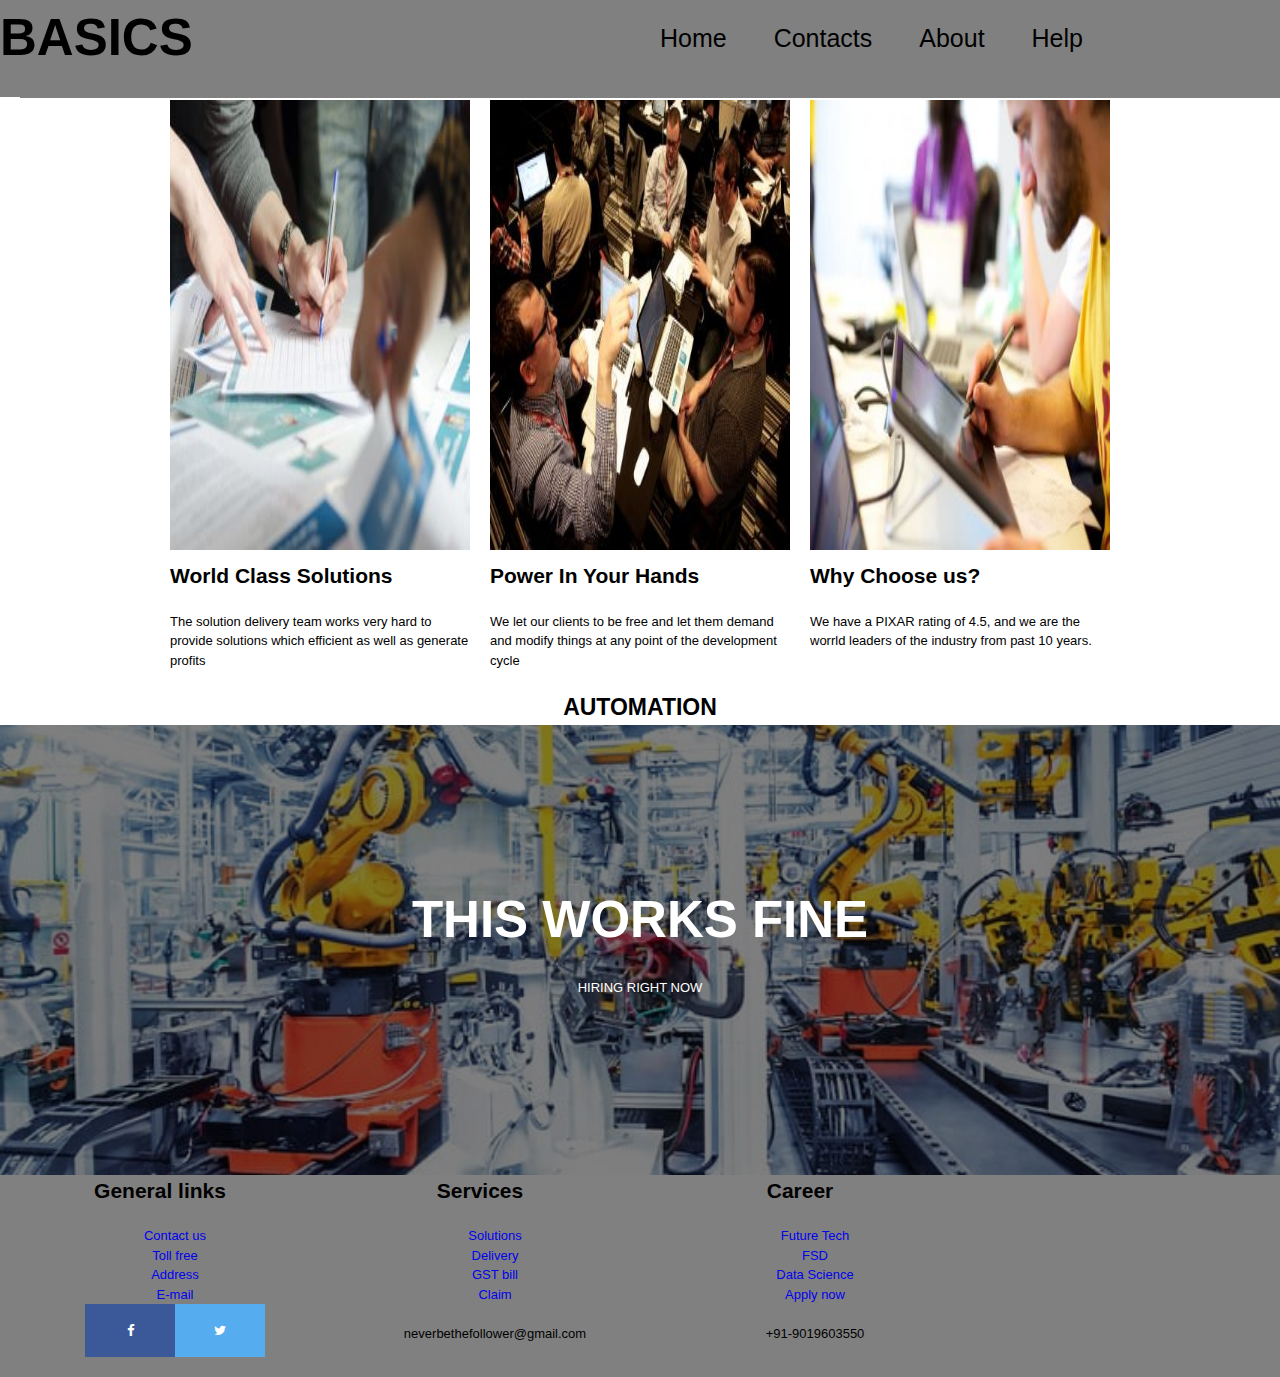
==== HTML ASSIGNMENT/HTML ASSIGNMENT.html @ 2d1b0f26 "first commit" ====
<html>
<head>
	<link rel="stylesheet" type="text/css" href="css/reset.css">
	<link rel="stylesheet" type="text/css" href="css/960_12_col.css">
	<link rel="stylesheet" type="text/css" href="css/text.css">
	<link rel="stylesheet" type="text/css" href="css/style4.css">
	<link rel="stylesheet" href="https://cdnjs.cloudflare.com/ajax/libs/font-awesome/4.7.0/css/font-awesome.min.css">
</head>
<body>
<div style="position: fixed;">	
<div class="heading">
	<h1>BASICS</h1>
</div>
<div class="navigator">
<ul>
	<li><a href="#">Home</a></li>
	<li><a href="#">Contacts</a></li>
	<li><a href="#">About</a></li>
	<li><a href="#">Help</a></li>
</ul>
</div>
</div>
<div class="container_12">
	<div class="grid_4">
	<img src="images/1.jpg">
	<h3>World Class Solutions</h3>
	<p> The solution delivery team works very hard to provide solutions which efficient as well as generate profits</p>
</div>
<div class="grid_4">
	<img src="images/2.jpg">
	<h3>Power In Your Hands</h3>
	<p> We let our clients to be free and let them demand and modify things at any point of the development cycle</p>
</div>
<div class="grid_4">
	<img src="images/3.jpg">
	<h3>Why Choose us?</h3>
	<p> We have a PIXAR rating of 4.5, and we are the worrld leaders of the industry from past 10 years.</p>
</div>
</div>
<h2> AUTOMATION </h2>
<div class="hero-image">
	<div class="hero-text">
		<h1> THIS WORKS FINE </h1>
		<p> HIRING RIGHT NOW</p>
	</div>
</div>
<div class="footer container_12" >
	<div class="grid_4">
		<h3> General links </h3>
		<ul>
			<li><a href="#">Contact us</a></li>				
			<li><a href="#">Toll free</a></li>
			<li><a href="#">Address</a></li>			
			<li><a href="#">E-mail</a></li>
			<li><a href="#" class="fa fa-facebook"></a><a href="#" class="fa fa-twitter"></a></li>
            
		</ul>
	</div>
	<div class="grid_4">
		<h3> Services </h3>
		<ul>
			<li><a href="#">Solutions</a></li>				
			<li><a href="#">Delivery</a></li>
			<li><a href="#">GST bill</a></li>			
			<li><a href="#">Claim</a></li><br>
			<li>neverbethefollower@gmail.com</li>
		</ul>
	</div>
	<div class="grid_4">
		<h3> Career</h3>
		<ul>
			<li><a href="#">Future Tech</a></li>				
			<li><a href="#">FSD</a></li>
			<li><a href="#">Data Science</a></li>			
			<li><a href="#">Apply now</a></li><br>
			<li>+91-9019603550</li>

		</ul>
	</div>
</div>
</body> 
</html>
---- HTML ASSIGNMENT/css/960_12_col.css ----
/*
  960 Grid System ~ Core CSS.
  Learn more ~ http://960.gs/

  Licensed under GPL and MIT.
*/

/*
  Forces backgrounds to span full width,
  even if there is horizontal scrolling.
  Increase this if your layout is wider.

  Note: IE6 works fine without this fix.
*/

body {
  min-width: 960px;
}

/* `Container
----------------------------------------------------------------------------------------------------*/

.container_12 {
  margin-left: auto;
  margin-right: auto;
  width: 960px;
}

/* `Grid >> Global
----------------------------------------------------------------------------------------------------*/

.grid_1,
.grid_2,
.grid_3,
.grid_4,
.grid_5,
.grid_6,
.grid_7,
.grid_8,
.grid_9,
.grid_10,
.grid_11,
.grid_12 {
  display: inline;
  float: left;
  margin-left: 10px;
  margin-right: 10px;
}

.push_1, .pull_1,
.push_2, .pull_2,
.push_3, .pull_3,
.push_4, .pull_4,
.push_5, .pull_5,
.push_6, .pull_6,
.push_7, .pull_7,
.push_8, .pull_8,
.push_9, .pull_9,
.push_10, .pull_10,
.push_11, .pull_11 {
  position: relative;
}

/* `Grid >> Children (Alpha ~ First, Omega ~ Last)
----------------------------------------------------------------------------------------------------*/

.alpha {
  margin-left: 0;
}

.omega {
  margin-right: 0;
}

/* `Grid >> 12 Columns
----------------------------------------------------------------------------------------------------*/

.container_12 .grid_1 {
  width: 60px;
}

.container_12 .grid_2 {
  width: 140px;
}

.container_12 .grid_3 {
  width: 220px;
}

.container_12 .grid_4 {
  width: 300px;
}

.container_12 .grid_5 {
  width: 380px;
}

.container_12 .grid_6 {
  width: 460px;
}

.container_12 .grid_7 {
  width: 540px;
}

.container_12 .grid_8 {
  width: 620px;
}

.container_12 .grid_9 {
  width: 700px;
}

.container_12 .grid_10 {
  width: 780px;
}

.container_12 .grid_11 {
  width: 860px;
}

.container_12 .grid_12 {
  width: 940px;
}

/* `Prefix Extra Space >> 12 Columns
----------------------------------------------------------------------------------------------------*/

.container_12 .prefix_1 {
  padding-left: 80px;
}

.container_12 .prefix_2 {
  padding-left: 160px;
}

.container_12 .prefix_3 {
  padding-left: 240px;
}

.container_12 .prefix_4 {
  padding-left: 320px;
}

.container_12 .prefix_5 {
  padding-left: 400px;
}

.container_12 .prefix_6 {
  padding-left: 480px;
}

.container_12 .prefix_7 {
  padding-left: 560px;
}

.container_12 .prefix_8 {
  padding-left: 640px;
}

.container_12 .prefix_9 {
  padding-left: 720px;
}

.container_12 .prefix_10 {
  padding-left: 800px;
}

.container_12 .prefix_11 {
  padding-left: 880px;
}

/* `Suffix Extra Space >> 12 Columns
----------------------------------------------------------------------------------------------------*/

.container_12 .suffix_1 {
  padding-right: 80px;
}

.container_12 .suffix_2 {
  padding-right: 160px;
}

.container_12 .suffix_3 {
  padding-right: 240px;
}

.container_12 .suffix_4 {
  padding-right: 320px;
}

.container_12 .suffix_5 {
  padding-right: 400px;
}

.container_12 .suffix_6 {
  padding-right: 480px;
}

.container_12 .suffix_7 {
  padding-right: 560px;
}

.container_12 .suffix_8 {
  padding-right: 640px;
}

.container_12 .suffix_9 {
  padding-right: 720px;
}

.container_12 .suffix_10 {
  padding-right: 800px;
}

.container_12 .suffix_11 {
  padding-right: 880px;
}

/* `Push Space >> 12 Columns
----------------------------------------------------------------------------------------------------*/

.container_12 .push_1 {
  left: 80px;
}

.container_12 .push_2 {
  left: 160px;
}

.container_12 .push_3 {
  left: 240px;
}

.container_12 .push_4 {
  left: 320px;
}

.container_12 .push_5 {
  left: 400px;
}

.container_12 .push_6 {
  left: 480px;
}

.container_12 .push_7 {
  left: 560px;
}

.container_12 .push_8 {
  left: 640px;
}

.container_12 .push_9 {
  left: 720px;
}

.container_12 .push_10 {
  left: 800px;
}

.container_12 .push_11 {
  left: 880px;
}

/* `Pull Space >> 12 Columns
----------------------------------------------------------------------------------------------------*/

.container_12 .pull_1 {
  left: -80px;
}

.container_12 .pull_2 {
  left: -160px;
}

.container_12 .pull_3 {
  left: -240px;
}

.container_12 .pull_4 {
  left: -320px;
}

.container_12 .pull_5 {
  left: -400px;
}

.container_12 .pull_6 {
  left: -480px;
}

.container_12 .pull_7 {
  left: -560px;
}

.container_12 .pull_8 {
  left: -640px;
}

.container_12 .pull_9 {
  left: -720px;
}

.container_12 .pull_10 {
  left: -800px;
}

.container_12 .pull_11 {
  left: -880px;
}

/* `Clear Floated Elements
----------------------------------------------------------------------------------------------------*/

/* http://sonspring.com/journal/clearing-floats */

.clear {
  clear: both;
  display: block;
  overflow: hidden;
  visibility: hidden;
  width: 0;
  height: 0;
}

/* http://www.yuiblog.com/blog/2010/09/27/clearfix-reloaded-overflowhidden-demystified */

.clearfix:before,
.clearfix:after,
.container_12:before,
.container_12:after {
  content: '.';
  display: block;
  overflow: hidden;
  visibility: hidden;
  font-size: 0;
  line-height: 0;
  width: 0;
  height: 0;
}

.clearfix:after,
.container_12:after {
  clear: both;
}

/*
  The following zoom:1 rule is specifically for IE6 + IE7.
  Move to separate stylesheet if invalid CSS is a problem.
*/

.clearfix,
.container_12 {
  zoom: 1;
}
---- HTML ASSIGNMENT/css/text.css ----
/*
  960 Grid System ~ Text CSS.
  Learn more ~ http://960.gs/

  Licensed under GPL and MIT.
*/

/* `Basic HTML
----------------------------------------------------------------------------------------------------*/

body {
  font: 13px/1.5 "Helvetica Neue", Arial, "Liberation Sans", FreeSans, sans-serif;
}

pre,
code {
  font-family: "DejaVu Sans Mono", Menlo, Consolas, monospace;
}

hr {
  border: 0 solid #ccc;
  border-top-width: 1px;
  clear: both;
  height: 0;
}

/* `Headings
----------------------------------------------------------------------------------------------------*/

h1 {
  font-size: 25px;
}

h2 {
  font-size: 23px;
}

h3 {
  font-size: 21px;
}

h4 {
  font-size: 19px;
}

h5 {
  font-size: 17px;
}

h6 {
  font-size: 15px;
}

/* `Spacing
----------------------------------------------------------------------------------------------------*/

ol {
  list-style: decimal;
}

ul {
  list-style: disc;
}

li {
  margin-left: 30px;
}

p,
dl,
hr,
h1,
h2,
h3,
h4,
h5,
h6,
ol,
ul,
pre,
table,
address,
fieldset,
figure {
  margin-bottom: 20px;
}
---- HTML ASSIGNMENT/css/style4.css ----
.heading{
	float:left;
	background-color:grey;
	
}
h1
{
	font-size: 51px;
}
.navigator
{
	background-color:grey;
	margin-left:20px;
	padding:20px 20px 20px 600px;
	font-size: 25px;
	margin-bottom: 10px;
	width:100%;
}
.navigator li{
	display: inline;
	padding-left:10px;


}
.navigator a{
	text-decoration:none;
	color:black;
	
}
img
{
	width:100%;
	height:50%;
	margin-bottom:10px;
	margin-top: 100px;

}
h2{
	margin:auto;
	text-align: center;
}

.footer a{
	text-decoration: none;

}
.footer li{
	list-style: none;
}
.footer{
	background:grey;
	width:100%;
	text-align: center;
}
.fa {
  padding: 20px;
  font-size: 30px;
  width: 50px;
  text-align: center;
  text-decoration: none;
}
.fa-facebook {
  background: #3B5998;
  color: white;
}
.fa-twitter {
  background: #55ACEE;
  color: white;
}
body, html {
    height: 100%;
}
.hero-image {
	background-image: linear-gradient(rgba(0, 0, 0, 0.5), rgba(0, 0, 0, 0.5)), url("../images/4.jpg");
	height: 50%;
	background-position: center;
  background-repeat: no-repeat;
  background-size: cover;
  position: relative;
}
.hero-text {
  text-align: center;
  position: absolute;
  top: 50%;
  left: 50%;
  transform: translate(-50%, -50%);
  color: white;
}
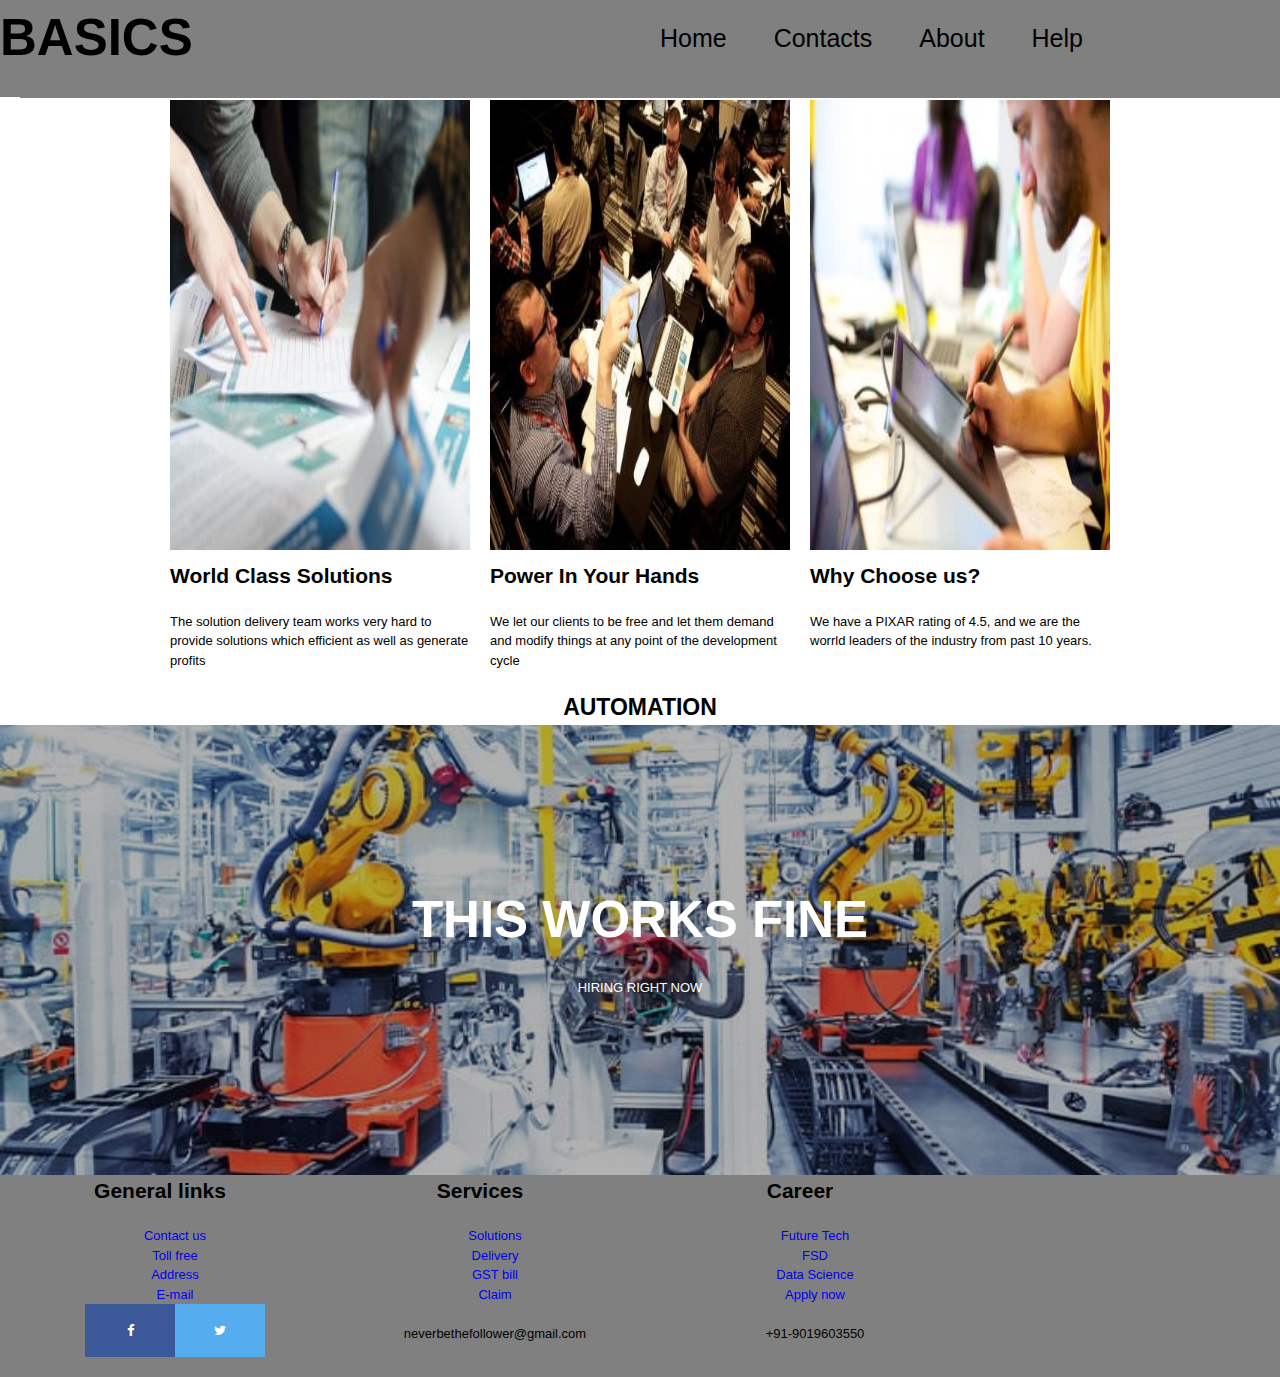
==== commit e2ec33ea: "changes" ====
--- a/HTML ASSIGNMENT/HTML ASSIGNMENT.html
+++ b/HTML ASSIGNMENT/HTML ASSIGNMENT.html
@@ -7,76 +7,81 @@
 	<link rel="stylesheet" href="https://cdnjs.cloudflare.com/ajax/libs/font-awesome/4.7.0/css/font-awesome.min.css">
 </head>
 <body>
-<div style="position: fixed;">	
-<div class="heading">
-	<h1>BASICS</h1>
-</div>
-<div class="navigator">
-<ul>
-	<li><a href="#">Home</a></li>
-	<li><a href="#">Contacts</a></li>
-	<li><a href="#">About</a></li>
-	<li><a href="#">Help</a></li>
-</ul>
-</div>
-</div>
-<div class="container_12">
-	<div class="grid_4">
-	<img src="images/1.jpg">
-	<h3>World Class Solutions</h3>
-	<p> The solution delivery team works very hard to provide solutions which efficient as well as generate profits</p>
-</div>
-<div class="grid_4">
-	<img src="images/2.jpg">
-	<h3>Power In Your Hands</h3>
-	<p> We let our clients to be free and let them demand and modify things at any point of the development cycle</p>
-</div>
-<div class="grid_4">
-	<img src="images/3.jpg">
-	<h3>Why Choose us?</h3>
-	<p> We have a PIXAR rating of 4.5, and we are the worrld leaders of the industry from past 10 years.</p>
-</div>
-</div>
-<h2> AUTOMATION </h2>
-<div class="hero-image">
-	<div class="hero-text">
-		<h1> THIS WORKS FINE </h1>
-		<p> HIRING RIGHT NOW</p>
-	</div>
-</div>
-<div class="footer container_12" >
-	<div class="grid_4">
-		<h3> General links </h3>
-		<ul>
-			<li><a href="#">Contact us</a></li>				
-			<li><a href="#">Toll free</a></li>
-			<li><a href="#">Address</a></li>			
-			<li><a href="#">E-mail</a></li>
-			<li><a href="#" class="fa fa-facebook"></a><a href="#" class="fa fa-twitter"></a></li>
+	<section>
+		<div style="position: fixed;">	
+			<div class="heading">
+				<h1>BASICS</h1>
+			</div>
+			<div class="navigator">
+				<ul>
+					<li><a href="#">Home</a></li>
+					<li><a href="#">Contacts</a></li>
+					<li><a href="#">About</a></li>
+					<li><a href="#">Help</a></li>
+				</ul>
+			</div>
+		</div>
+	</section>
+	<section>
+		<div class="container_12">
+			<div class="grid_4">
+				<img src="images/1.jpg">
+				<h3>World Class Solutions</h3>
+				<p> The solution delivery team works very hard to provide solutions which efficient as well as generate profits</p>
+			</div>
+			<div class="grid_4">
+	   			<img src="images/2.jpg">
+				<h3>Power In Your Hands</h3>
+				<p> We let our clients to be free and let them demand and modify things at any point of the development cycle</p>
+			</div>
+			<div class="grid_4">
+				<img src="images/3.jpg">
+				<h3>Why Choose us?</h3>
+				<p> We have a PIXAR rating of 4.5, and we are the worrld leaders of the industry from past 10 years.</p>
+			</div>
+		</div>
+	</section>
+	<section>
+		<h2> AUTOMATION </h2>
+			<div class="hero-image">
+				<div class="hero-text">
+					<h1> THIS WORKS FINE </h1>
+					<p> HIRING RIGHT NOW</p>
+				</div>
+			</div>
+		<div class="footer container_12" >
+			<div class="grid_4">
+				<h3> General links </h3>
+				<ul>
+					<li><a href="#">Contact us</a></li>				
+					<li><a href="#">Toll free</a></li>
+					<li><a href="#">Address</a></li>			
+					<li><a href="#">E-mail</a></li>
+					<li><a href="#" class="fa fa-facebook"></a><a href="#" class="fa fa-twitter"></a></li>
             
-		</ul>
-	</div>
-	<div class="grid_4">
-		<h3> Services </h3>
-		<ul>
-			<li><a href="#">Solutions</a></li>				
-			<li><a href="#">Delivery</a></li>
-			<li><a href="#">GST bill</a></li>			
-			<li><a href="#">Claim</a></li><br>
-			<li>neverbethefollower@gmail.com</li>
-		</ul>
-	</div>
-	<div class="grid_4">
-		<h3> Career</h3>
-		<ul>
-			<li><a href="#">Future Tech</a></li>				
-			<li><a href="#">FSD</a></li>
-			<li><a href="#">Data Science</a></li>			
-			<li><a href="#">Apply now</a></li><br>
-			<li>+91-9019603550</li>
-
-		</ul>
-	</div>
-</div>
+				</ul>
+			</div>
+			<div class="grid_4">
+				<h3> Services </h3>
+					<ul>
+						<li><a href="#">Solutions</a></li>				
+						<li><a href="#">Delivery</a></li>
+						<li><a href="#">GST bill</a></li>			
+						<li><a href="#">Claim</a></li><br>
+						<li>neverbethefollower@gmail.com</li>
+					</ul>
+			</div>
+			<div class="grid_4">
+				<h3> Career</h3>
+					<ul>
+						<li><a href="#">Future Tech</a></li>				
+						<li><a href="#">FSD</a></li>
+						<li><a href="#">Data Science</a></li>			
+						<li><a href="#">Apply now</a></li><br>
+						<li>+91-9019603550</li>
+					</ul>
+			</div>		
+		</div>
+	</section>
 </body> 
 </html>	--- a/HTML ASSIGNMENT/css/style4.css
+++ b/HTML ASSIGNMENT/css/style4.css
@@ -71,7 +71,7 @@
     height: 100%;
 }
 .hero-image {
-	background-image: linear-gradient(rgba(0, 0, 0, 0.5), rgba(0, 0, 0, 0.5)), url("../images/4.jpg");
+	background-image: linear-gradient(rgba(0, 0, 0, 0.3), rgba(0, 0, 0, 0.3)), url("../images/4.jpg");
 	height: 50%;
 	background-position: center;
   background-repeat: no-repeat;
